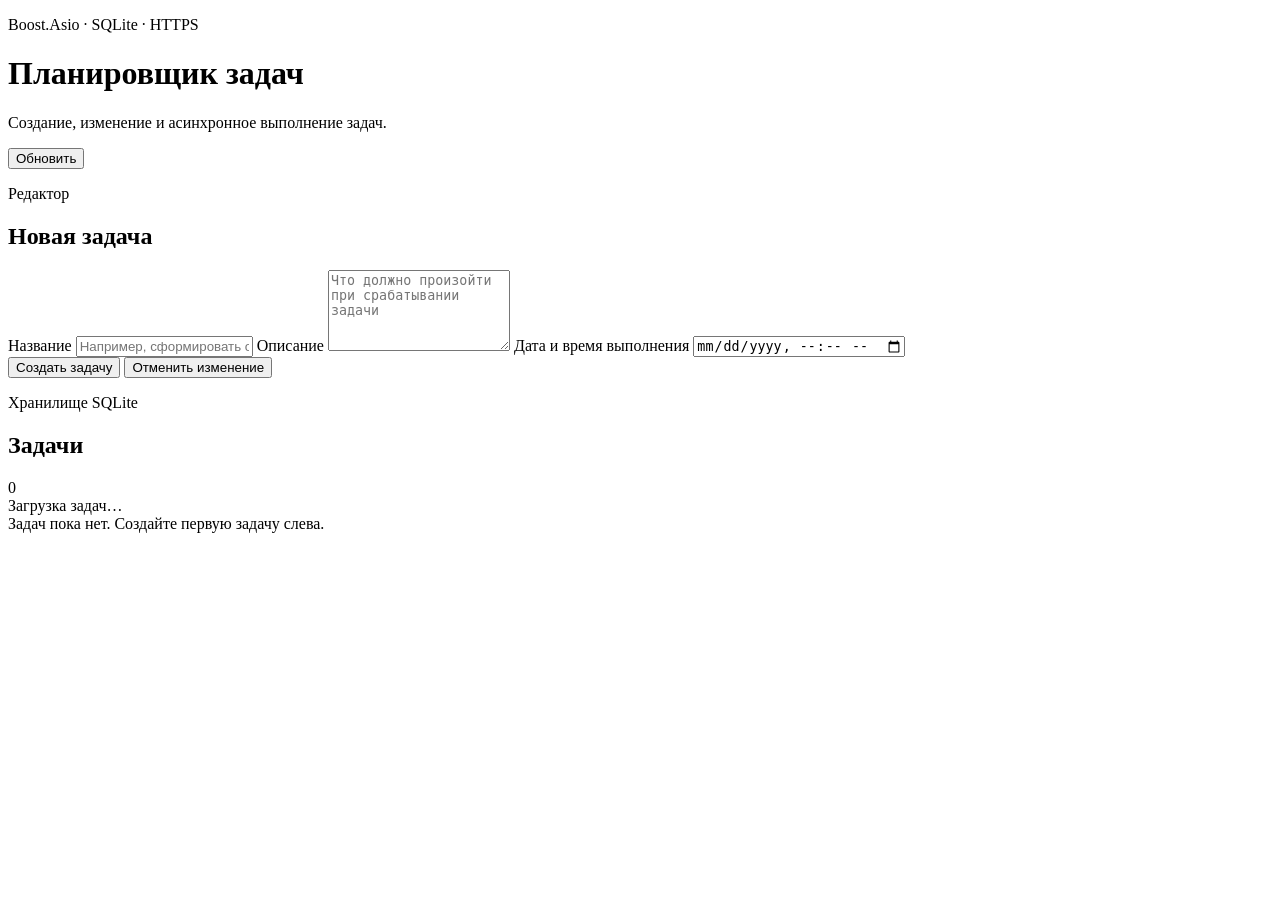
==== public/index.html @ 76d24a50 "WebServer and TasksSystem" ====
<!DOCTYPE html>
<html lang="ru">
<head>
    <meta charset="UTF-8">
    <meta name="viewport" content="width=device-width, initial-scale=1.0">
    <title>Планировщик задач</title>
    <link rel="stylesheet" href="/styles.css">
    <script src="/app.js" defer></script>
</head>
<body>
    <header class="page-header">
        <div>
            <p class="eyebrow">Boost.Asio · SQLite · HTTPS</p>
            <h1>Планировщик задач</h1>
            <p class="subtitle">
                Создание, изменение и асинхронное выполнение задач.
            </p>
        </div>

        <button id="refresh-button" class="button button-secondary" type="button">
            Обновить
        </button>
    </header>

    <main class="layout">
        <section class="panel editor-panel" aria-labelledby="editor-title">
            <div class="panel-heading">
                <div>
                    <p class="section-label">Редактор</p>
                    <h2 id="editor-title">Новая задача</h2>
                </div>
            </div>

            <form id="task-form">
                <input id="task-id" type="hidden">

                <label for="task-title">Название</label>
                <input
                    id="task-title"
                    name="title"
                    type="text"
                    maxlength="200"
                    placeholder="Например, сформировать отчёт"
                    required>

                <label for="task-description">Описание</label>
                <textarea
                    id="task-description"
                    name="description"
                    rows="5"
                    maxlength="5000"
                    placeholder="Что должно произойти при срабатывании задачи"></textarea>

                <label for="task-scheduled-at">Дата и время выполнения</label>
                <input
                    id="task-scheduled-at"
                    name="scheduledAt"
                    type="datetime-local"
                    required>

                <div class="form-actions">
                    <button id="submit-button" class="button button-primary" type="submit">
                        Создать задачу
                    </button>
                    <button id="cancel-edit-button" class="button button-secondary hidden" type="button">
                        Отменить изменение
                    </button>
                </div>
            </form>

            <p id="form-message" class="message" role="status"></p>
        </section>

        <section class="panel tasks-panel" aria-labelledby="tasks-title">
            <div class="panel-heading tasks-heading">
                <div>
                    <p class="section-label">Хранилище SQLite</p>
                    <h2 id="tasks-title">Задачи</h2>
                </div>
                <span id="task-count" class="counter">0</span>
            </div>

            <div id="loading" class="empty-state">Загрузка задач…</div>
            <div id="empty-state" class="empty-state hidden">
                Задач пока нет. Создайте первую задачу слева.
            </div>
            <div id="tasks-list" class="tasks-list"></div>
        </section>
    </main>

    <template id="task-template">
        <article class="task-card">
            <div class="task-main">
                <div class="task-header">
                    <div>
                        <p class="task-id"></p>
                        <h3 class="task-title"></h3>
                    </div>
                    <span class="status-badge"></span>
                </div>

                <p class="task-description"></p>

                <dl class="task-meta">
                    <div>
                        <dt>Запланировано</dt>
                        <dd class="task-scheduled-at"></dd>
                    </div>
                    <div>
                        <dt>Изменено</dt>
                        <dd class="task-updated-at"></dd>
                    </div>
                </dl>

                <p class="task-error hidden"></p>
            </div>

            <div class="task-actions">
                <button class="button button-small run-button" type="button">
                    Выполнить сейчас
                </button>
                <button class="button button-small edit-button" type="button">
                    Изменить
                </button>
                <button class="button button-small button-danger delete-button" type="button">
                    Удалить
                </button>
            </div>
        </article>
    </template>
</body>
</html>
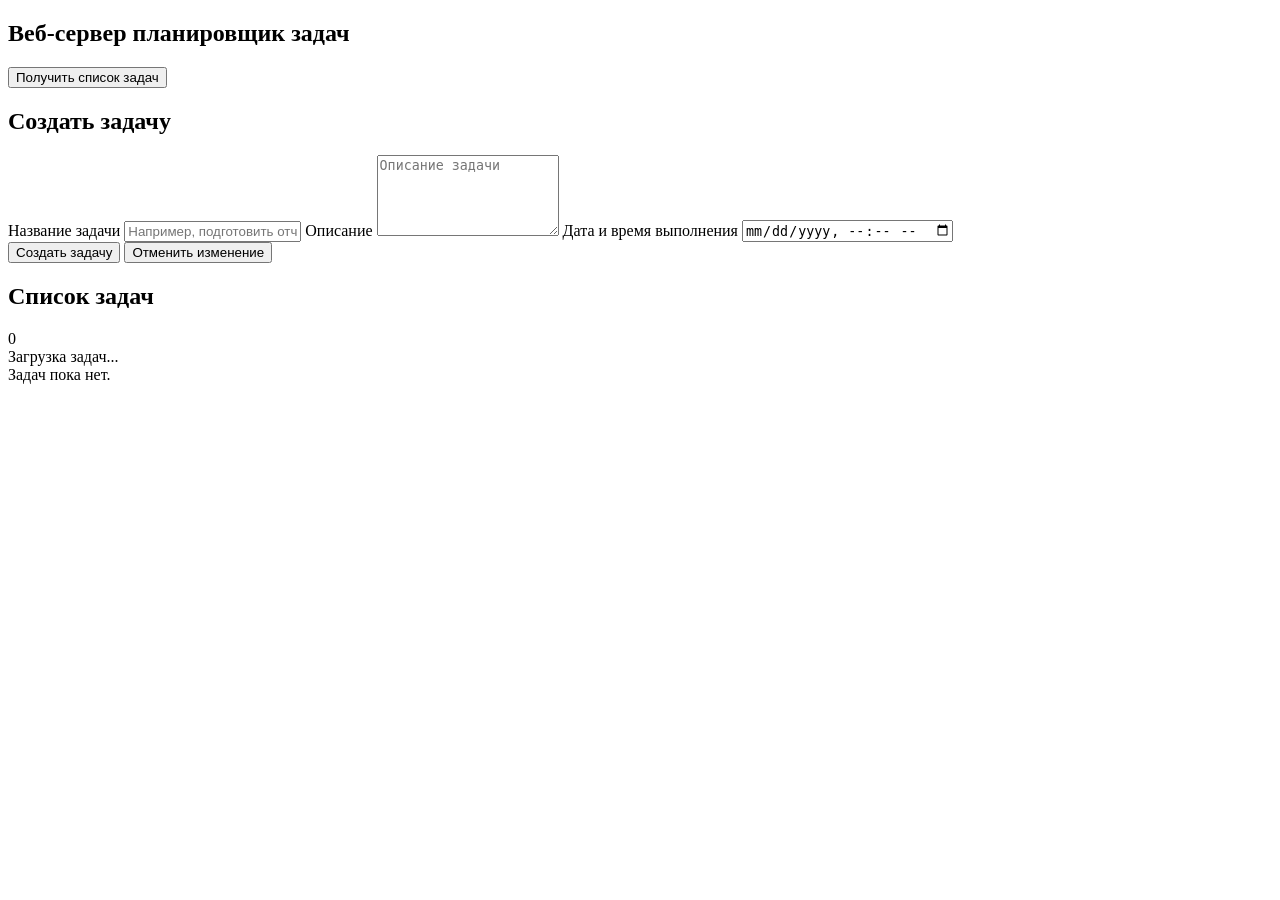
==== commit 2b4e50a0: "simplify" ====
--- a/public/index.html
+++ b/public/index.html
@@ -1,127 +1,104 @@
 <!DOCTYPE html>
 <html lang="ru">
+
 <head>
     <meta charset="UTF-8">
     <meta name="viewport" content="width=device-width, initial-scale=1.0">
-    <title>Планировщик задач</title>
+    <title>Веб-сервер планировщик задач</title>
     <link rel="stylesheet" href="/styles.css">
     <script src="/app.js" defer></script>
 </head>
+
 <body>
-    <header class="page-header">
-        <div>
-            <p class="eyebrow">Boost.Asio · SQLite · HTTPS</p>
-            <h1>Планировщик задач</h1>
-            <p class="subtitle">
-                Создание, изменение и асинхронное выполнение задач.
-            </p>
-        </div>
+    <main class="page">
+        <section class="panel">
+            <div class="header">
+                <div>
+                    <h1>Веб-сервер планировщик задач</h1>
+                </div>
 
-        <button id="refresh-button" class="button button-secondary" type="button">
-            Обновить
-        </button>
-    </header>
-
-    <main class="layout">
-        <section class="panel editor-panel" aria-labelledby="editor-title">
-            <div class="panel-heading">
-                <div>
-                    <p class="section-label">Редактор</p>
-                    <h2 id="editor-title">Новая задача</h2>
-                </div>
+                <button id="refresh-button" class="button button-secondary" type="button">
+                    Получить список задач
+                </button>
             </div>
 
-            <form id="task-form">
-                <input id="task-id" type="hidden">
+            <div class="content">
+                <section class="editor">
+                    <h2 id="form-title">Создать задачу</h2>
 
-                <label for="task-title">Название</label>
-                <input
-                    id="task-title"
-                    name="title"
-                    type="text"
-                    maxlength="200"
-                    placeholder="Например, сформировать отчёт"
-                    required>
+                    <form id="task-form">
+                        <input id="task-id" type="hidden">
 
-                <label for="task-description">Описание</label>
-                <textarea
-                    id="task-description"
-                    name="description"
-                    rows="5"
-                    maxlength="5000"
-                    placeholder="Что должно произойти при срабатывании задачи"></textarea>
+                        <label for="task-title">Название задачи</label>
+                        <input id="task-title" type="text" maxlength="200" placeholder="Например, подготовить отчёт"
+                            required>
 
-                <label for="task-scheduled-at">Дата и время выполнения</label>
-                <input
-                    id="task-scheduled-at"
-                    name="scheduledAt"
-                    type="datetime-local"
-                    required>
+                        <label for="task-description">Описание</label>
+                        <textarea id="task-description" rows="5" maxlength="5000"
+                            placeholder="Описание задачи"></textarea>
 
-                <div class="form-actions">
-                    <button id="submit-button" class="button button-primary" type="submit">
-                        Создать задачу
-                    </button>
-                    <button id="cancel-edit-button" class="button button-secondary hidden" type="button">
-                        Отменить изменение
-                    </button>
-                </div>
-            </form>
+                        <label for="task-scheduled-at">Дата и время выполнения</label>
+                        <input id="task-scheduled-at" type="datetime-local" required>
 
-            <p id="form-message" class="message" role="status"></p>
-        </section>
+                        <div class="actions">
+                            <button id="submit-button" class="button button-primary" type="submit">
+                                Создать задачу
+                            </button>
 
-        <section class="panel tasks-panel" aria-labelledby="tasks-title">
-            <div class="panel-heading tasks-heading">
-                <div>
-                    <p class="section-label">Хранилище SQLite</p>
-                    <h2 id="tasks-title">Задачи</h2>
-                </div>
-                <span id="task-count" class="counter">0</span>
+                            <button id="cancel-edit-button" class="button button-secondary hidden" type="button">
+                                Отменить изменение
+                            </button>
+                        </div>
+                    </form>
+
+                    <p id="form-message" class="message"></p>
+                </section>
+
+                <section class="tasks">
+                    <div class="tasks-header">
+                        <h2>Список задач</h2>
+                        <span id="task-count" class="counter">0</span>
+                    </div>
+
+                    <div id="loading" class="empty-state">
+                        Загрузка задач...
+                    </div>
+
+                    <div id="empty-state" class="empty-state hidden">
+                        Задач пока нет.
+                    </div>
+
+                    <div id="tasks-list" class="tasks-list"></div>
+                </section>
             </div>
-
-            <div id="loading" class="empty-state">Загрузка задач…</div>
-            <div id="empty-state" class="empty-state hidden">
-                Задач пока нет. Создайте первую задачу слева.
-            </div>
-            <div id="tasks-list" class="tasks-list"></div>
         </section>
     </main>
 
     <template id="task-template">
         <article class="task-card">
-            <div class="task-main">
-                <div class="task-header">
-                    <div>
-                        <p class="task-id"></p>
-                        <h3 class="task-title"></h3>
-                    </div>
-                    <span class="status-badge"></span>
-                </div>
-
+            <div class="task-info">
+                <p class="task-id"></p>
+                <h3 class="task-title"></h3>
                 <p class="task-description"></p>
 
                 <dl class="task-meta">
                     <div>
+                        <dt>Статус</dt>
+                        <dd class="task-status"></dd>
+                    </div>
+
+                    <div>
                         <dt>Запланировано</dt>
                         <dd class="task-scheduled-at"></dd>
                     </div>
-                    <div>
-                        <dt>Изменено</dt>
-                        <dd class="task-updated-at"></dd>
-                    </div>
                 </dl>
-
-                <p class="task-error hidden"></p>
             </div>
 
             <div class="task-actions">
-                <button class="button button-small run-button" type="button">
-                    Выполнить сейчас
-                </button>
                 <button class="button button-small edit-button" type="button">
                     Изменить
                 </button>
+
                 <button class="button button-small button-danger delete-button" type="button">
                     Удалить
                 </button>
@@ -129,4 +106,5 @@
         </article>
     </template>
 </body>
-</html>
+
+</html>
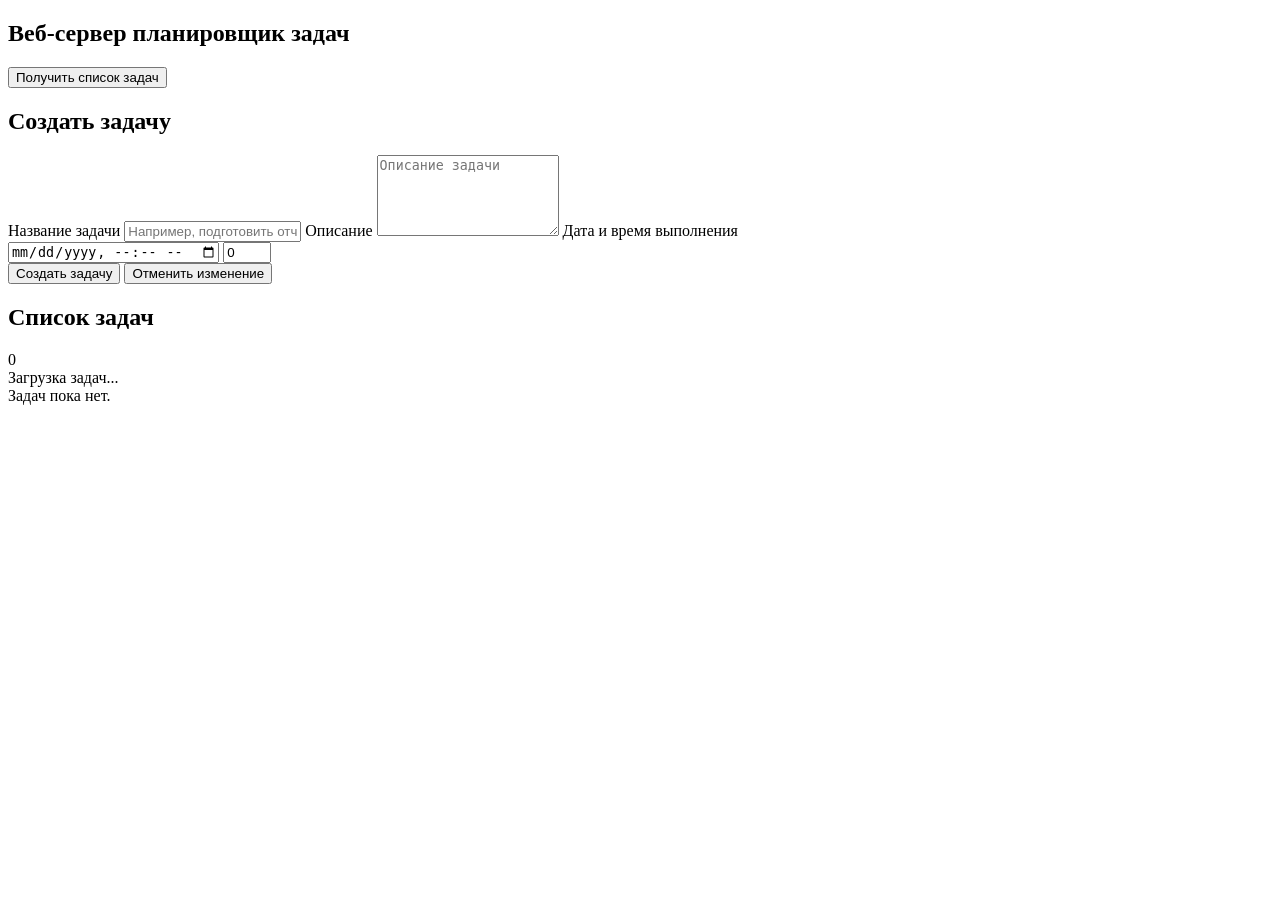
==== commit a01eada6: "Address review comments" ====
--- a/public/index.html
+++ b/public/index.html
@@ -26,19 +26,54 @@
                 <section class="editor">
                     <h2 id="form-title">Создать задачу</h2>
 
-                    <form id="task-form">
+                    <form id="task-form" autocomplete="off">
                         <input id="task-id" type="hidden">
 
                         <label for="task-title">Название задачи</label>
-                        <input id="task-title" type="text" maxlength="200" placeholder="Например, подготовить отчёт"
-                            required>
+                        <input
+                            id="task-title"
+                            name="task-title"
+                            type="text"
+                            maxlength="200"
+                            placeholder="Например, подготовить отчёт"
+                            autocomplete="off"
+                            required
+                        >
 
                         <label for="task-description">Описание</label>
-                        <textarea id="task-description" rows="5" maxlength="5000"
-                            placeholder="Описание задачи"></textarea>
+                        <textarea
+                            id="task-description"
+                            name="task-description"
+                            rows="5"
+                            maxlength="5000"
+                            placeholder="Описание задачи"
+                            autocomplete="off"
+                        ></textarea>
 
                         <label for="task-scheduled-at">Дата и время выполнения</label>
-                        <input id="task-scheduled-at" type="datetime-local" required>
+                        <div class="datetime-row">
+                            <input
+                                id="task-scheduled-at"
+                                name="task-scheduled-at"
+                                type="datetime-local"
+                                step="60"
+                                autocomplete="off"
+                                required
+                            >
+
+                            <input
+                                id="task-scheduled-second"
+                                name="task-scheduled-second"
+                                class="seconds-input"
+                                type="number"
+                                min="0"
+                                max="59"
+                                step="1"
+                                value="0"
+                                autocomplete="off"
+                                required
+                            >
+                        </div>
 
                         <div class="actions">
                             <button id="submit-button" class="button button-primary" type="submit">
@@ -77,21 +112,30 @@
     <template id="task-template">
         <article class="task-card">
             <div class="task-info">
-                <p class="task-id"></p>
-                <h3 class="task-title"></h3>
-                <p class="task-description"></p>
+                <div class="task-field">
+                    <div class="task-field-label">ID задачи:</div>
+                    <div class="task-field-value task-id"></div>
+                </div>
 
-                <dl class="task-meta">
-                    <div>
-                        <dt>Статус</dt>
-                        <dd class="task-status"></dd>
-                    </div>
+                <div class="task-field">
+                    <div class="task-field-label">Название задачи:</div>
+                    <div class="task-field-value task-title"></div>
+                </div>
 
-                    <div>
-                        <dt>Запланировано</dt>
-                        <dd class="task-scheduled-at"></dd>
-                    </div>
-                </dl>
+                <div class="task-field">
+                    <div class="task-field-label">Описание:</div>
+                    <div class="task-field-value task-description"></div>
+                </div>
+
+                <div class="task-field">
+                    <div class="task-field-label">Запланировано:</div>
+                    <div class="task-field-value task-scheduled-at"></div>
+                </div>
+
+                <div class="task-field">
+                    <div class="task-field-label">Статус:</div>
+                    <div class="task-field-value task-status"></div>
+                </div>
             </div>
 
             <div class="task-actions">
